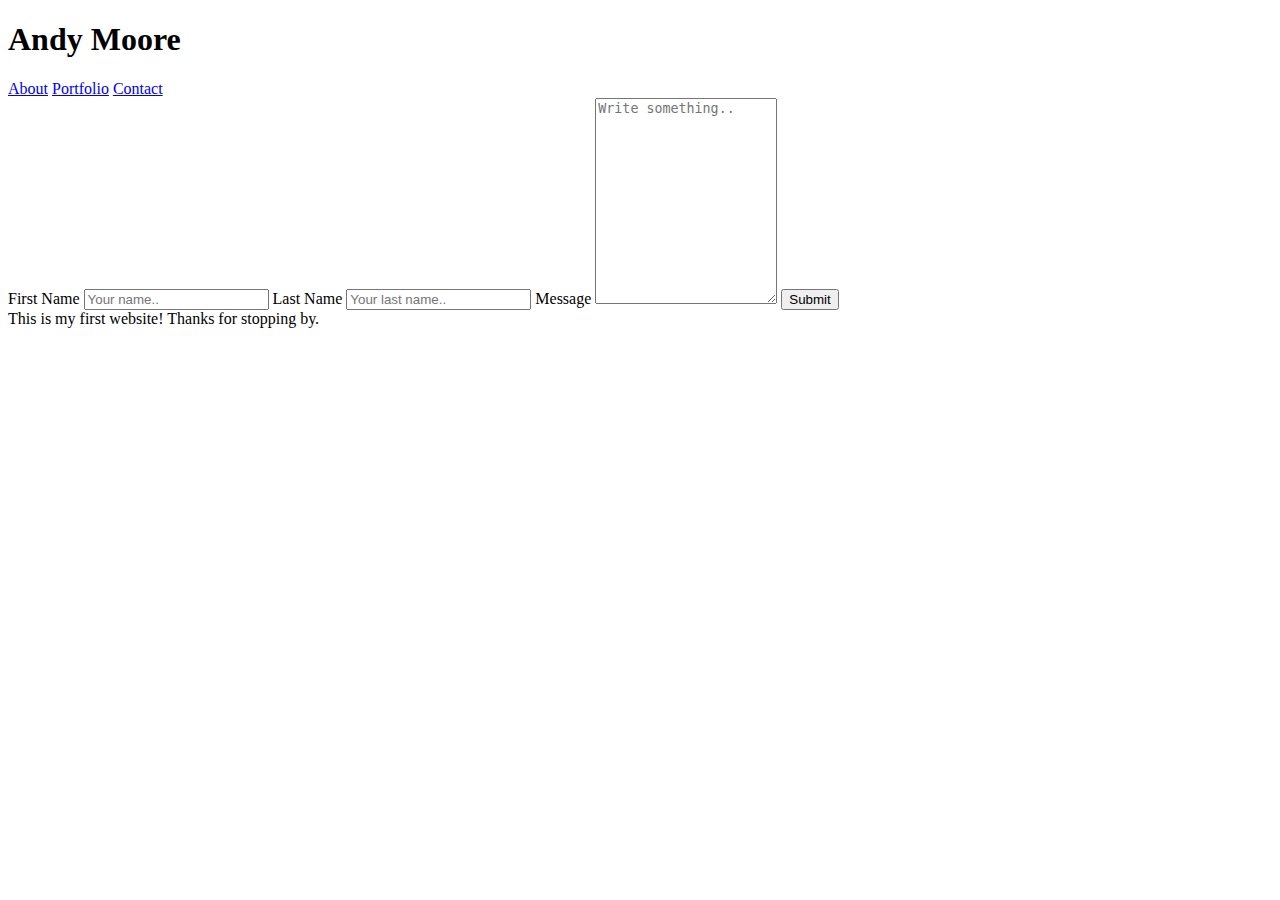
==== contact.html @ 54ef1567 "committing homework one" ====
<!DOCTYPE html>
<html lang="en">
    <head>
        <meta charset="UTF-8"/>
        <meta name="viewport" content="width=device-width, initial-scale=1.0">
        <meta http-equiv="X-UA-Compatible" content="ie=edge">
        <title>Andy M Dev Porfolio</title>
        <link rel="stylesheet" href="/Users/andymoore/Desktop/Bootcamp-work/bootcamp-homework/style.css">
    </head>

    <header>
        <h1>Andy Moore</h1>
        <!--creates a fixed top menu-->
        <div class="navbar">
        <a href="/Users/andymoore/Desktop/Bootcamp-work/bootcamp-homework/index.html">About</a>
        <a href="/Users/andymoore/Desktop/Bootcamp-work/bootcamp-homework/portfolio.html">Portfolio</a>
        <a href="/Users/andymoore/Desktop/Bootcamp-work/bootcamp-homework/contact.html">Contact</a>
        </div>
    </header>

    <body>
    <div class="container">
        <form action="action_page.php">
      
            <!--creates a text box for contacters' first names-->
          <label for="fname">First Name</label>
          <input type="text" id="fname" name="firstname" placeholder="Your name..">
      
          <!--creates a text box for contacters' last names-->
          <label for="lname">Last Name</label>
          <input type="text" id="lname" name="lastname" placeholder="Your last name..">
      
          <!--creates a text box for contacters' message (try to make it disappear if have time)-->
          <label for="subject">Message</label>
          <textarea id="subject" name="subject" placeholder="Write something.." style="height:200px"></textarea>
      
          <!--creates a submit button to send message-->
          <input type="submit" value="Submit">
      
        </form>
      </div>

      <footer> This is my first website! Thanks for stopping by.
        </footer>

    </body>
   
    </html>
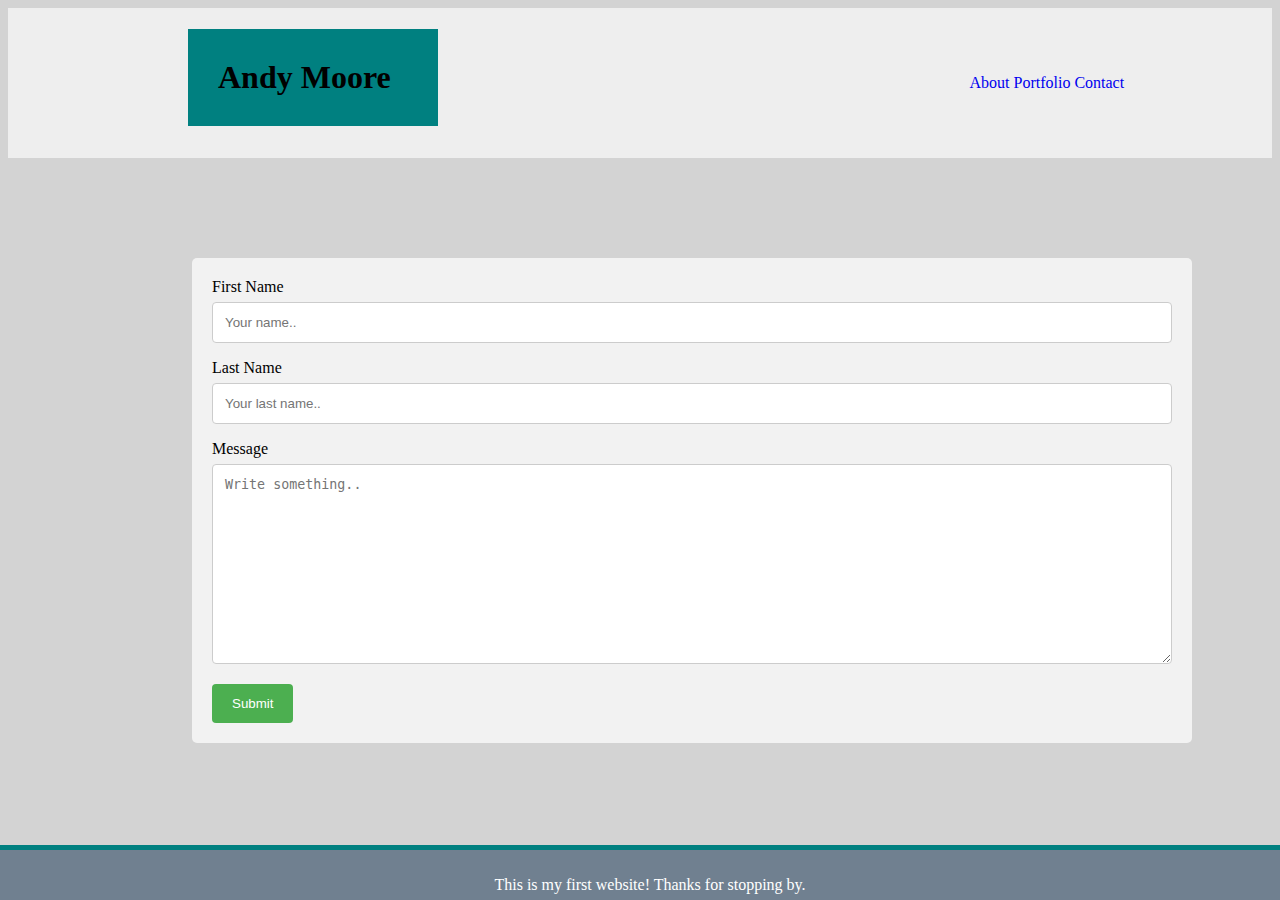
==== commit 258bed05: "updating css path" ====
--- a/contact.html
+++ b/contact.html
@@ -5,7 +5,7 @@
         <meta name="viewport" content="width=device-width, initial-scale=1.0">
         <meta http-equiv="X-UA-Compatible" content="ie=edge">
         <title>Andy M Dev Porfolio</title>
-        <link rel="stylesheet" href="/Users/andymoore/Desktop/Bootcamp-work/bootcamp-homework/style.css">
+        <link rel="stylesheet" href="./style.css">
     </head>
 
     <header>
@@ -45,4 +45,4 @@
 
     </body>
    
-    </html>+    </html>
--- a/style.css
+++ b/style.css
@@ -0,0 +1,210 @@
+
+/* styles header*/
+ header {
+    background-color:#eee;
+    width: 100%;
+    height: 150px;
+}
+
+/*styles h1 which is my name */
+header h1 {
+    background-color: teal;
+    font-family: Georgia, 'Times New Roman', Times, serif;
+    padding: 30px;
+    display: inline-block;
+    width: 15%;
+    margin-left: 180px;
+}
+
+/*styles navbar which is the about portfolio and contact links in header*/
+header .navbar {
+    background-color: #eee;
+    font-family: Georgia, 'Times New Roman', Times, serif;
+    display: inline-block;
+    text-align: right;
+    width: 54%;
+    margin-right: 40px;
+   
+}
+
+a {
+    text-decoration: none;
+}
+
+/* sets a light gray background for the entire page*/
+body {
+    background-color: lightgray;
+}
+
+/* formats h2- About Me text*/
+h2 {
+    padding: 10px;
+    font-size: 24px; 
+}
+
+
+.container  {
+    width: 960px;
+    margin-top: 100px;
+    position: absolute;
+    left: 15%;
+}
+
+
+#main-bio,
+#bio-image {
+    float: left;
+}
+
+
+#bio-image {
+    padding: 10px;
+    width: 180px;
+    height: 250px;
+    margin-right: 20px;
+}
+
+
+#main-bio h2 #biomage p { 
+    background-color: #eee;
+    padding: 20px;
+    position: relative;
+}
+
+footer {
+    background-color: slategray;
+    border-top: 5px solid teal;
+    color: white;
+    width: 100%;
+    height: 30px;
+    line-height: 50px;
+    padding: 10px;
+    position: fixed;
+    bottom: 0;
+    left: 0;
+    text-align: center;
+  }
+
+  /* Css for the contact page*/ 
+  /*style inputs with type="text", select elements and textareas */
+input[type=text], select, textarea {
+    width: 100%; 
+    padding: 12px;  
+    border: 1px solid #ccc; /* Gray border */
+    border-radius: 4px; /* Rounded borders */
+    box-sizing: border-box; /* Make sure that padding and width stays in place */
+    margin-top: 6px; /* Add a top margin */
+    margin-bottom: 16px; /* Bottom margin */
+    resize: vertical /* Allow the user to vertically resize the textarea (not horizontally) */
+  }
+  
+  /*adds styles to submit button*/
+
+  input[type=submit] {
+    background-color: #4CAF50;
+    color: white;
+    padding: 12px 20px;
+    border: none;
+    border-radius: 4px;
+    cursor: pointer;
+  }
+  
+  /* When moving the mouse over the submit button, add a darker green color */
+  input[type=submit]:hover {
+    background-color: #45a049;
+  }
+  
+  /* Add a background color and some padding around the form */
+  .container {
+    border-radius: 5px;
+    background-color: #f2f2f2;
+    padding: 20px;
+  }
+
+  /*CSS for the portfolio page*/
+
+/*center images using text align center */
+  .row1 {
+      text-align: center;
+      margin: 10px;
+  }
+
+  .row2 {
+    text-align: center;
+    margin: 10px;
+}
+
+/* set margin for spacing*/
+  .row1 {
+      margin-top: 75px;
+      
+  }
+
+  /* adjust pic sizes*/
+  #pic1, #pic2 {
+      width: 200px;
+      height: 200px;
+      display: inline-block;
+  }
+  
+#pic3, #pic4 {
+    width: 200px;
+    height: 200px;
+    display: inline-block;
+}
+
+/* move pic labels inside of images and set styles*/
+.job-1 {
+    position: relative;
+    text-align: center;
+    color: white;
+    background-color: teal;
+    bottom: 0px;
+    left: 40%;
+    padding: 10px;
+    width: 75px;
+  }
+
+  .job-2 {
+    position: relative;
+    text-align: center;
+    color: white;
+    background-color: teal;
+    bottom: 38px;
+    left: 54%;
+    padding: 10px;
+    width: 75px;
+  }
+  .job-3 {
+    position: relative;
+    text-align: center;
+    color: white;
+    background-color: teal;
+    bottom: 0px;
+    left: 40%;
+    padding: 10px;
+    width: 75px;
+  }
+
+  .job-4 {
+    position: relative;
+    text-align: center;
+    color: white;
+    background-color: teal;
+    bottom: 38px;
+    left: 54%;
+    padding: 10px;
+    width: 75px;
+  }
+
+  /* style portfolio label*/
+  .pfolio {
+      position: absolute;
+      color: teal;
+      font-size: 30px;
+      top: 22%;
+      left: 20%;
+  }
+
+
+  